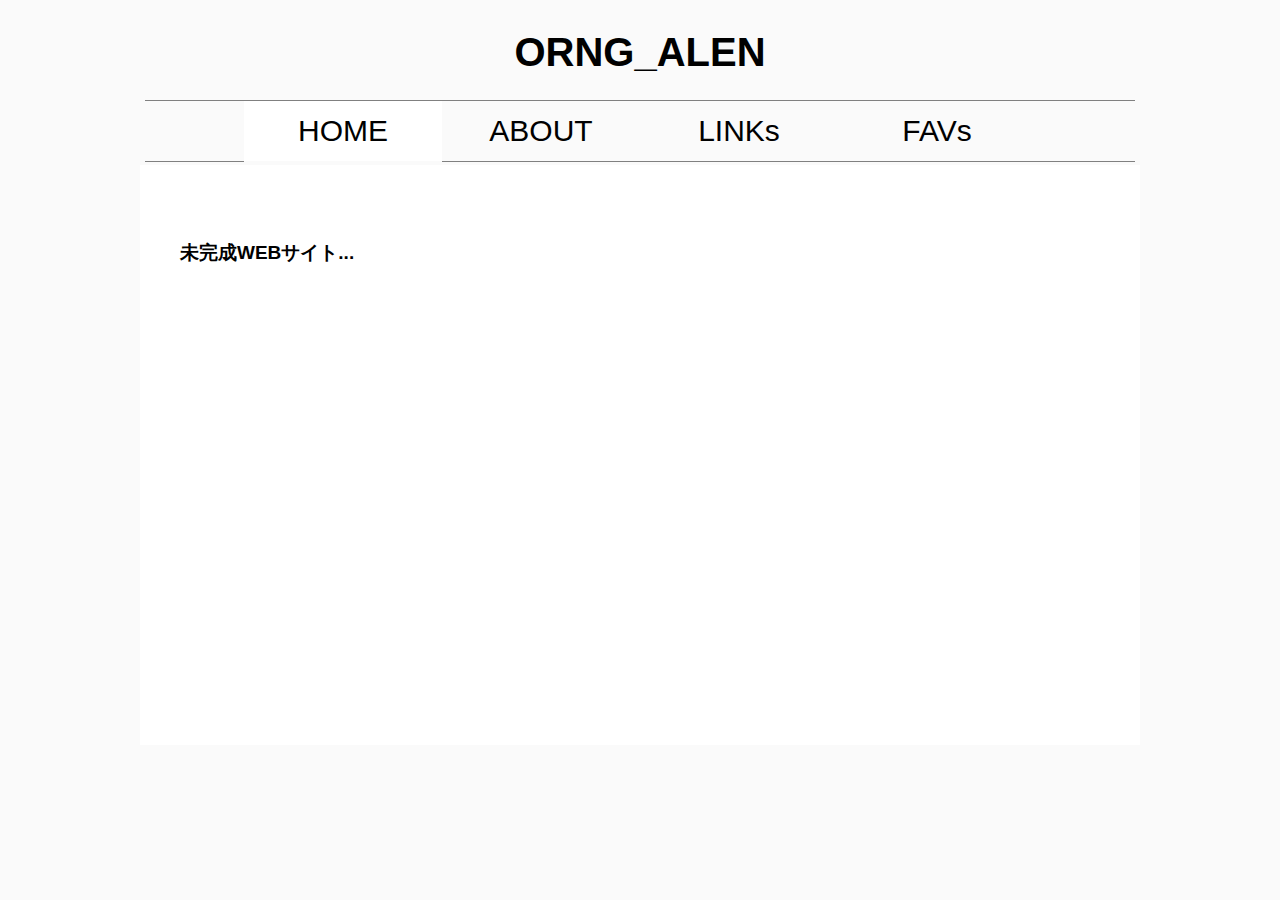
==== index.html @ cc211341 "Update index.html" ====
<!DOCTYPE html>
<html lang="en" dir="ltr">

  <head>
    <meta charset="utf-8">
    <title>ORNG_ALEN</title>
    <meta name="viewport" content="width=device-width, initial-scale=1.0">
    <link rel="icon" href="https://raw.githubusercontent.com/MYIYM/ORNG_ALEN/master/%E3%81%BF%E3%81%8B%E3%82%93%E6%98%9F%E4%BA%BA%E9%A1%94.jpg">
    <link rel="stylesheet" href="orange_alien_web_ver1.css">
    <link rel="stylesheet" href="orange_alien_web_mobile_ver1.css">
    <script src="https://ajax.googleapis.com/ajax/libs/jquery/2.1.4/jquery.min.js"></script>
  </head>

  <body>
    <div class="all">
    <header>
      <h1>ORNG_ALEN</h1>
      <ul class="list header_list">
        <li class="yohaku"></li>
        <li class="lists home active">HOME</li>
        <li class="lists about">ABOUT</li>
        <li class="lists links">LINKs</li>
        <li class="lists favs">FAVs</li>
        <li class="yohaku"></li>
      </ul>
    </header>

    <main>
      <ul class="main-list">
        <li>
          <div class="mains block home-main">
            <p class="p">未完成WEBサイト<span id="d1">.</span><span id="d2">.</span><span id="d3">.</span></p>
          </div>
        </li>

        <li>
          <div class="mains about-main">
            <p class="p">アプリ,システム開発・WEB制作・イラスト・3Dモデリング・Unityを勉強中…</p>
            <ul class="list about-list">
              <li class="li">
                <img class="image image-kyomu" src="https://raw.githubusercontent.com/MYIYM/ORNG_ALEN/master/SUPER%E8%99%9A%E7%84%A1%E3%81%8F%E3%82%93.gif">
              </li>
              <li class="li">
                <img class="image image-kyomu" src="https://raw.githubusercontent.com/MYIYM/ORNG_ALEN/master/SUPER%E8%99%9A%E7%84%A1%E3%81%8F%E3%82%93.gif">
              </li>
              <li class="li">
                <img class="image image-mikann" src="https://raw.githubusercontent.com/MYIYM/ORNG_ALEN2/master/%E3%81%BF%E3%81%8B%E3%82%93%E6%98%9F%E4%BA%BA%E3%81%86%E3%81%AD%E3%81%86%E3%81%AD.gif">
              </li>
            </ul>
          </div>
        </li>

        <li>
          <div class="mains links-main">
            <p class="p">色々やっております。是非！</p>
            <ul class="list">
              <li>
                <a class="link twitter" href="https://twitter.com/orange_alien_R">
                  <img class="image" src="https://raw.githubusercontent.com/MYIYM/ORNG_ALEN/master/w_teitter.png">
                </a>
              </li>
              <li>
                <a class="link note" href="https://note.com/mmyiy_r">
                  <img class="image" src="https://raw.githubusercontent.com/MYIYM/ORNG_ALEN/master/w_note.png">
                </a>
              </li>
              <li>
                <a class="link pixiv" href="https://www.pixiv.net/users/37008314/illustrations">
                  <img class="image" src="https://raw.githubusercontent.com/MYIYM/ORNG_ALEN/master/w_pixiv.png">
                </a>
              </li>
            </ul>
          </div>
        </li>

        <li>
          <div class="mains favs-main">
            <p>今後色々追加予定</p>
          </div>
        </li>

      </ul>
    </main>
  </div>

  <script src="orange_alien_web_ver1.js"></script>
  </body>
</html>
---- orange_alien_web_ver1.css ----
* {
  margin: 0 auto;
  font-family: "Montserrat Light", Montserrat, "Sawarabi Gothic", 游ゴシック, "Yu Gothic", 游ゴシック体, YuGothic, "Yu Gothic UI", "ヒラギノ角ゴ Pro W3", "Hiragino Kaku Gothic Pro", "Meiryo UI", メイリオ, Meiryo, sans-serif;
}
body {
  background-color: #FAFAFA;
}
.all {
  max-width: 1000px;
  margin: 2vmin 2.2vmin;
  margin: 0 auto;
}
ul {
  padding-left: 0px;
}
.list {
  list-style: none;
  display: flex;
}

header h1 {
  width: 100%;
  font-size: 40px;
  padding: 30px 0px 20px 0px;
  text-align: center;
}

.header_list {
  height: 60px;
  font-size: 30px;
  padding: 5px;
}

.yohaku {
  height: 100%;
  width: 10%;
  border-top: 1px grey solid;
  border-bottom: 1px grey solid;
}
.home {
  height: 100%;
  width: 20%;
  text-align: center;
  border-top: 1px grey solid;
  border-bottom: 1px grey solid;
}
.about {
  height: 100%;
  width: 20%;
  text-align: center;
  border-top: 1px grey solid;
  border-bottom: 1px grey solid;
}
.about-list {
  display: flex;
  width: 100%;
}
.li {
  width: 100%;
}
.image {
  width: 90%;
  margin: 5%;
}

.links {
  height: 100%;
  width: 20%;
  text-align: center;
  border-top: 1px grey solid;
  border-bottom: 1px grey solid;
}
.favs {
  height: 100%;
  width: 20%;
  text-align: center;
  border-top: 1px grey solid;
  border-bottom: 1px grey solid;
}

.lists {
  cursor: pointer;
  line-height: 60px;
}

.active {
  background-color: white;
  border-bottom: none;
}

main {
  padding: 40px;
  font-weight: bold;
  height: 500px;
  background-color: white;
}

.main-list {
  list-style: none;
  padding-top: 10px;
}

p {
  font-size: 19px;
  padding-top: 25px;
}


.link:hover {
  opacity: 0.7;
}


/* active */
.mains {
  display: none;
}

.block {
  display: block;
}
---- orange_alien_web_mobile_ver1.css ----
/* タブレット */
@media (max-width: 700px) {

header h1 {
  font-size: 20px;
  margin: 15px 10px 10px 10px;
  padding: 0;
}

.header_list {
  font-size: 25px;
  height: 40px;
}
.lists {
  line-height: 38px;
}

main {
  padding: 3%;
}

}

/* スマホ */
@media (max-width: 520px) {

header h1 {
  text-align: left;
}

.header_list {
  font-size: 20px;
  height: 30px;
}
.lists {
  line-height: 30px;
}

p {
  font-weight: normal;
  padding-top: 35px;
}
.p {
  font-size: 15px;
}
.link {
  font-size: 20px;
  letter-spacing: 2px;
}

}
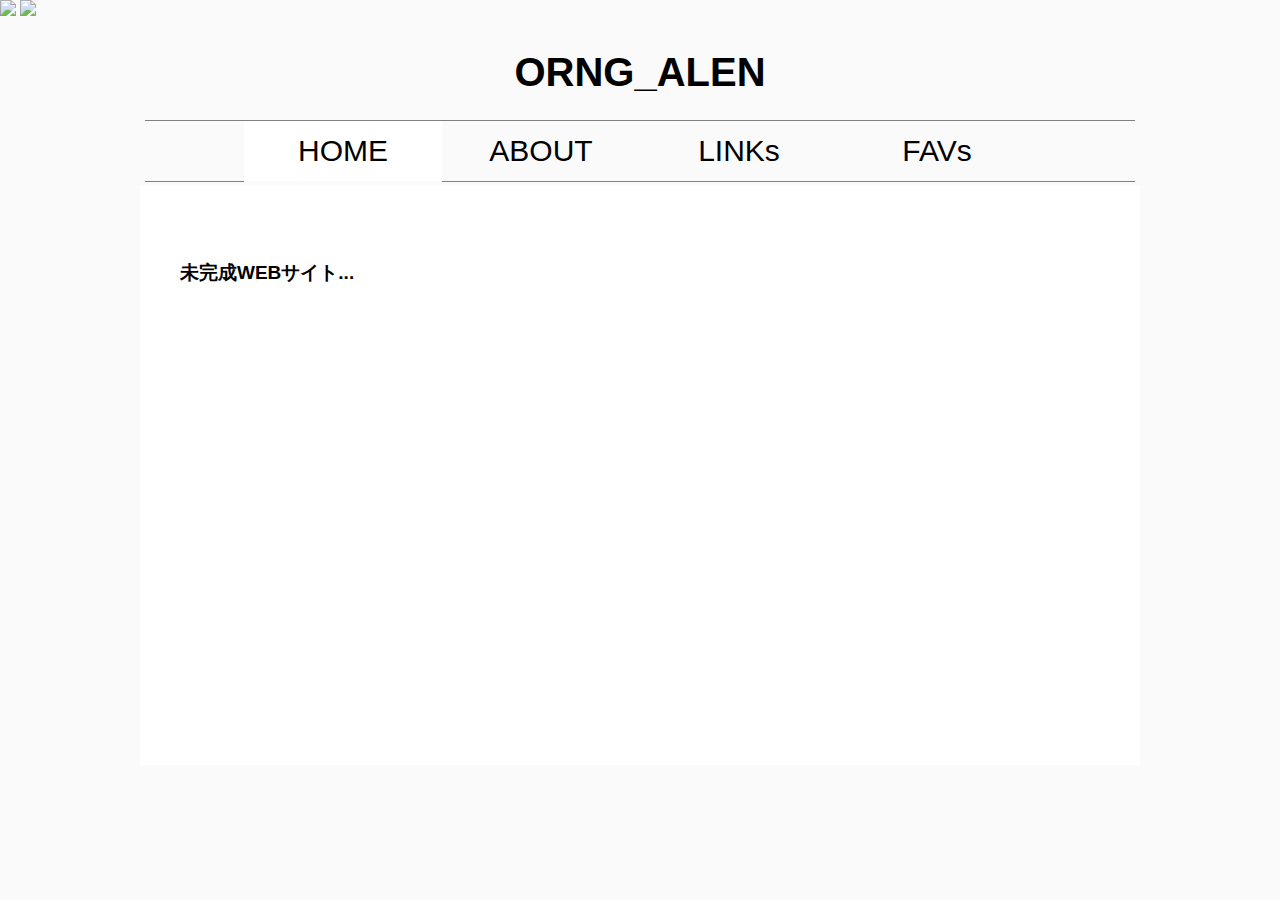
==== commit d3d3788e: "Update index.html" ====
--- a/index.html
+++ b/index.html
@@ -1,5 +1,5 @@
 <!DOCTYPE html>
-<html lang="en" dir="ltr">
+<html lang="ja" dir="ltr">
 
   <head>
     <meta charset="utf-8">
@@ -12,76 +12,80 @@
   </head>
 
   <body>
-    <div class="all">
-    <header>
-      <h1>ORNG_ALEN</h1>
-      <ul class="list header_list">
-        <li class="yohaku"></li>
-        <li class="lists home active">HOME</li>
-        <li class="lists about">ABOUT</li>
-        <li class="lists links">LINKs</li>
-        <li class="lists favs">FAVs</li>
-        <li class="yohaku"></li>
-      </ul>
-    </header>
+    <section class="fixed-images">
+      <img class="kyomu-icon1" id="fadeing1" src="https://raw.githubusercontent.com/MYIYM/ORNG_ALEN/master/kyomukunn.png">
+      <img class="kyomu-icon2" id="fadeing2" src="https://raw.githubusercontent.com/MYIYM/ORNG_ALEN/master/kyomukunn.png">
+    </section>
+      <div class="all">
+      <header>
+        <h1>ORNG_ALEN</h1>
+        <ul class="list header_list">
+          <li class="yohaku"></li>
+          <li class="lists home active">HOME</li>
+          <li class="lists about">ABOUT</li>
+          <li class="lists links">LINKs</li>
+          <li class="lists favs">FAVs</li>
+          <li class="yohaku"></li>
+        </ul>
+      </header>
 
-    <main>
-      <ul class="main-list">
-        <li>
-          <div class="mains block home-main">
-            <p class="p">未完成WEBサイト<span id="d1">.</span><span id="d2">.</span><span id="d3">.</span></p>
-          </div>
-        </li>
+      <main>
+        <ul class="main-list">
+          <li>
+            <div class="mains block home-main">
+              <p class="p">未完成WEBサイト<span id="d1">.</span><span id="d2">.</span><span id="d3">.</span></p>
+            </div>
+          </li>
 
-        <li>
-          <div class="mains about-main">
-            <p class="p">アプリ,システム開発・WEB制作・イラスト・3Dモデリング・Unityを勉強中…</p>
-            <ul class="list about-list">
-              <li class="li">
-                <img class="image image-kyomu" src="https://raw.githubusercontent.com/MYIYM/ORNG_ALEN/master/SUPER%E8%99%9A%E7%84%A1%E3%81%8F%E3%82%93.gif">
-              </li>
-              <li class="li">
-                <img class="image image-kyomu" src="https://raw.githubusercontent.com/MYIYM/ORNG_ALEN/master/SUPER%E8%99%9A%E7%84%A1%E3%81%8F%E3%82%93.gif">
-              </li>
-              <li class="li">
-                <img class="image image-mikann" src="https://raw.githubusercontent.com/MYIYM/ORNG_ALEN2/master/%E3%81%BF%E3%81%8B%E3%82%93%E6%98%9F%E4%BA%BA%E3%81%86%E3%81%AD%E3%81%86%E3%81%AD.gif">
-              </li>
-            </ul>
-          </div>
-        </li>
+          <li>
+            <div class="mains about-main">
+              <p class="p">アプリ,システム開発・WEB制作・イラスト・3Dモデリング・Unityを勉強中…</p>
+              <ul class="list about-list">
+                <li class="li">
+                  <img class="image image-kyomu" src="https://raw.githubusercontent.com/MYIYM/ORNG_ALEN/master/SUPER%E8%99%9A%E7%84%A1%E3%81%8F%E3%82%93.gif">
+                </li>
+                <li class="li">
+                  <img class="image image-kyomu" src="https://raw.githubusercontent.com/MYIYM/ORNG_ALEN/master/SUPER%E8%99%9A%E7%84%A1%E3%81%8F%E3%82%93.gif">
+                </li>
+                <li class="li">
+                  <img class="image image-mikann" src="https://raw.githubusercontent.com/MYIYM/ORNG_ALEN2/master/%E3%81%BF%E3%81%8B%E3%82%93%E6%98%9F%E4%BA%BA%E3%81%86%E3%81%AD%E3%81%86%E3%81%AD.gif">
+                </li>
+              </ul>
+            </div>
+          </li>
 
-        <li>
-          <div class="mains links-main">
-            <p class="p">色々やっております。是非！</p>
-            <ul class="list">
-              <li>
-                <a class="link twitter" href="https://twitter.com/orange_alien_R">
-                  <img class="image" src="https://raw.githubusercontent.com/MYIYM/ORNG_ALEN/master/w_teitter.png">
-                </a>
-              </li>
-              <li>
-                <a class="link note" href="https://note.com/mmyiy_r">
-                  <img class="image" src="https://raw.githubusercontent.com/MYIYM/ORNG_ALEN/master/w_note.png">
-                </a>
-              </li>
-              <li>
-                <a class="link pixiv" href="https://www.pixiv.net/users/37008314/illustrations">
-                  <img class="image" src="https://raw.githubusercontent.com/MYIYM/ORNG_ALEN/master/w_pixiv.png">
-                </a>
-              </li>
-            </ul>
-          </div>
-        </li>
+          <li>
+            <div class="mains links-main">
+              <p class="p">色々やっております。是非！</p>
+              <ul class="list">
+                <li>
+                  <a class="link twitter" href="https://twitter.com/ORNG_ALEN">
+                    <img class="image" src="https://raw.githubusercontent.com/MYIYM/ORNG_ALEN/master/w_teitter.png">
+                  </a>
+                </li>
+                <li>
+                  <a class="link note" href="https://note.com/mmyiy_r">
+                    <img class="image" src="https://raw.githubusercontent.com/MYIYM/ORNG_ALEN/master/w_note.png">
+                  </a>
+                </li>
+                <li>
+                  <a class="link pixiv" href="https://www.pixiv.net/users/37008314/illustrations">
+                    <img class="image" src="https://raw.githubusercontent.com/MYIYM/ORNG_ALEN/master/w_pixiv.png">
+                  </a>
+                </li>
+              </ul>
+            </div>
+          </li>
 
-        <li>
-          <div class="mains favs-main">
-            <p>今後色々追加予定</p>
-          </div>
-        </li>
+          <li>
+            <div class="mains favs-main">
+              <p>今後色々追加予定</p>
+            </div>
+          </li>
 
-      </ul>
-    </main>
-  </div>
+        </ul>
+      </main>
+    </div>
 
   <script src="orange_alien_web_ver1.js"></script>
   </body>
--- a/orange_alien_web_ver1.css
+++ b/orange_alien_web_ver1.css
@@ -4,6 +4,7 @@
 }
 body {
   background-color: #FAFAFA;
+  display: none;
 }
 .all {
   max-width: 1000px;
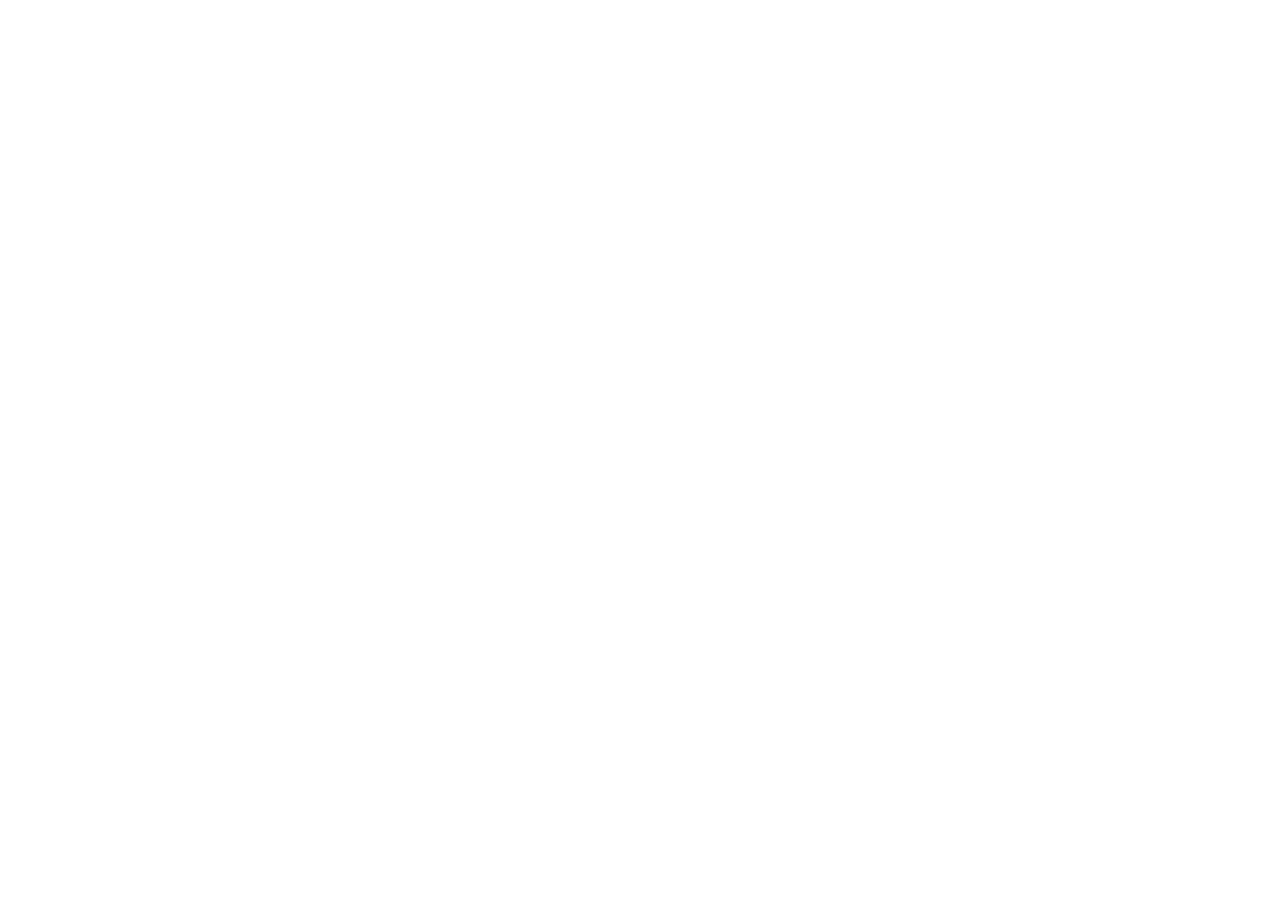
==== commit 6d6c55a2: "Update index.html" ====
--- a/index.html
+++ b/index.html
@@ -11,20 +11,31 @@
     <script src="https://ajax.googleapis.com/ajax/libs/jquery/2.1.4/jquery.min.js"></script>
   </head>
 
+<!--
+
+  ✋(◉ ω ◉)よお
+
+-->
+
   <body>
-    <section class="fixed-images">
-      <img class="kyomu-icon1" id="fadeing1" src="https://raw.githubusercontent.com/MYIYM/ORNG_ALEN/master/kyomukunn.png">
-      <img class="kyomu-icon2" id="fadeing2" src="https://raw.githubusercontent.com/MYIYM/ORNG_ALEN/master/kyomukunn.png">
+    <section class="mikan-background-color">
+      <img class="mikan-yoko" src="https://raw.githubusercontent.com/MYIYM/ORNG_ALEN/master/w_%E8%A6%97%E3%81%8D%E8%BE%BC%E3%81%BF%E6%A8%AA.png">
     </section>
-      <div class="all">
+    <section class="logo">
+      <section class="logo-OREN">
+        <img class="OREN" src="https://raw.githubusercontent.com/MYIYM/ORNG_ALEN/master/logo_black.png">
+      </section>
+    </section>
+
+    <div class="all">
+        <img class="kyomu-icon1" id="fadeing1" src="https://raw.githubusercontent.com/MYIYM/ORNG_ALEN/master/kyomukunn.png">
       <header>
-        <h1>ORNG_ALEN</h1>
         <ul class="list header_list">
           <li class="yohaku"></li>
           <li class="lists home active">HOME</li>
           <li class="lists about">ABOUT</li>
           <li class="lists links">LINKs</li>
-          <li class="lists favs">FAVs</li>
+          <li class="lists M----">M----</li>
           <li class="yohaku"></li>
         </ul>
       </header>
@@ -33,7 +44,7 @@
         <ul class="main-list">
           <li>
             <div class="mains block home-main">
-              <p class="p">未完成WEBサイト<span id="d1">.</span><span id="d2">.</span><span id="d3">.</span></p>
+              <p class="p">未完成WEBサイト...</p>
             </div>
           </li>
 
@@ -78,7 +89,7 @@
           </li>
 
           <li>
-            <div class="mains favs-main">
+            <div class="mains M-----main">
               <p>今後色々追加予定</p>
             </div>
           </li>
@@ -88,5 +99,6 @@
     </div>
 
   <script src="orange_alien_web_ver1.js"></script>
+  <script src="orange_alien_web_kyomu_ver1.js"></script>
   </body>
 </html>
--- a/orange_alien_web_mobile_ver1.css
+++ b/orange_alien_web_mobile_ver1.css
@@ -1,10 +1,22 @@
 /* タブレット */
 @media (max-width: 700px) {
 
-header h1 {
-  font-size: 20px;
-  margin: 15px 10px 10px 10px;
-  padding: 0;
+.logo {
+  height: 80px;
+  margin: 0 auto;
+}
+.OREN {
+  opacity: 0;
+  height: 40px;
+  padding: 25px 0px 15px 0px;
+}
+
+.logo-OREN {
+  height: 80%;
+  width: 100%;
+  display: grid;
+  place-items: center;
+  position: fixed;
 }
 
 .header_list {
@@ -24,12 +36,26 @@
 /* スマホ */
 @media (max-width: 520px) {
 
-header h1 {
-  text-align: left;
+.logo {
+  height: 40px;
+  margin: 0 auto;
+}
+.OREN {
+  opacity: 0;
+  height: 20px;
+  padding: 10px 10px 10px 10px;
+}
+
+.logo-OREN {
+  height: 80%;
+  width: 100%;
+  display: grid;
+  place-items: center;
+  position: fixed;
 }
 
 .header_list {
-  font-size: 20px;
+  font-size: 14px;
   height: 30px;
 }
 .lists {
@@ -38,7 +64,7 @@
 
 p {
   font-weight: normal;
-  padding-top: 35px;
+  padding: 10px 0px;
 }
 .p {
   font-size: 15px;
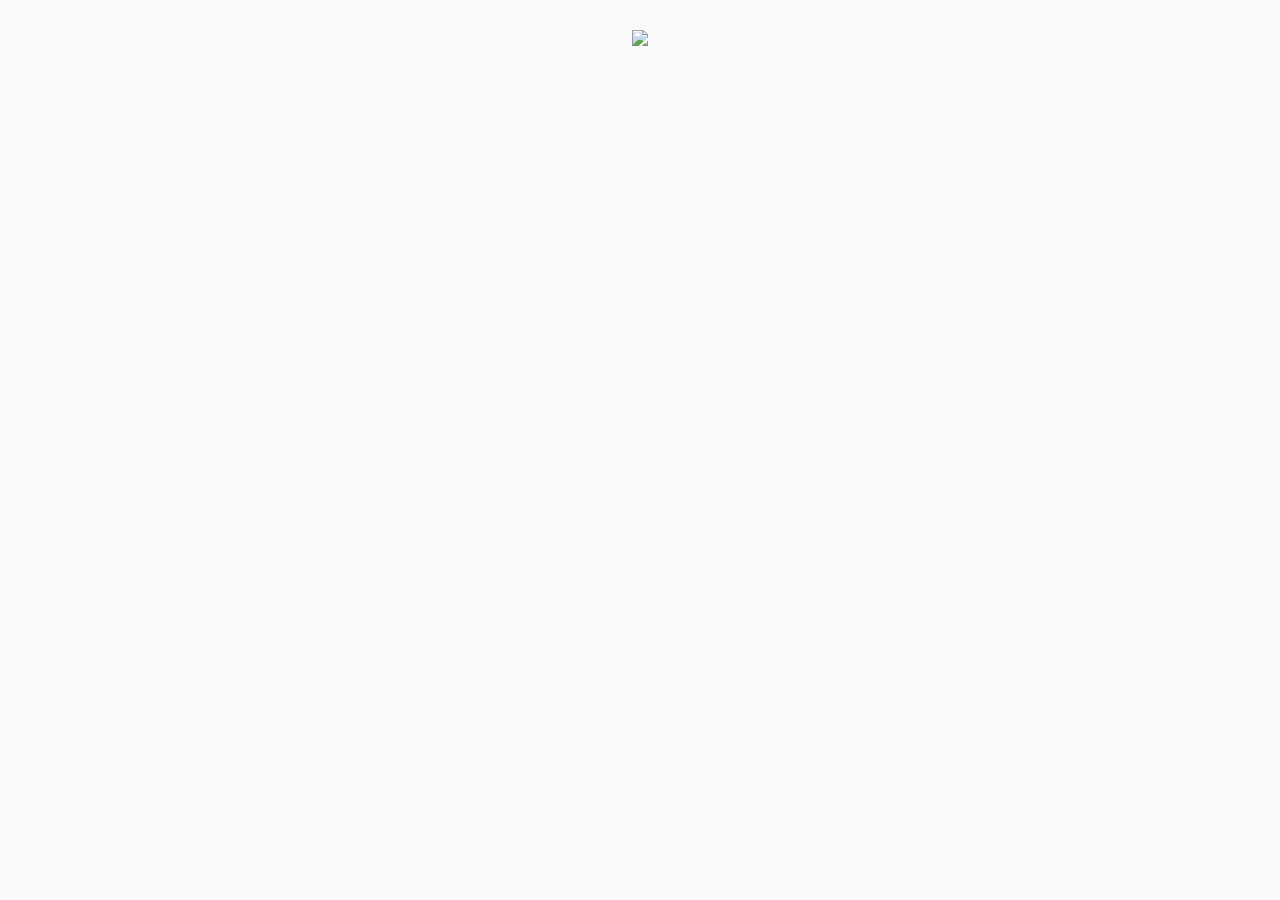
==== commit 27fb69d3: "Update index.html" ====
--- a/index.html
+++ b/index.html
@@ -34,8 +34,7 @@
           <li class="yohaku"></li>
           <li class="lists home active">HOME</li>
           <li class="lists about">ABOUT</li>
-          <li class="lists links">LINKs</li>
-          <li class="lists M----">M----</li>
+          <li class="lists ----s">----s</li>
           <li class="yohaku"></li>
         </ul>
       </header>
@@ -44,53 +43,39 @@
         <ul class="main-list">
           <li>
             <div class="mains block home-main">
-              <p class="p">未完成WEBサイト...</p>
+              <p class="a">
+                <a href="https://twitter.com/ORNG_ALEN">TWITTR</a>
+              </p>
+              <p class="a">
+                <a href="https://note.com/orng3alen">NOTE</a>
+              </p>
+              <p class="a">
+                <a href="https://www.pixiv.net/users/37008314/illustrations">PIXIV</a>
+              </p>
             </div>
           </li>
 
           <li>
             <div class="mains about-main">
               <p class="p">アプリ,システム開発・WEB制作・イラスト・3Dモデリング・Unityを勉強中…</p>
+              <p class="p">好きなことはボカロを聴くことです。</p>
               <ul class="list about-list">
                 <li class="li">
                   <img class="image image-kyomu" src="https://raw.githubusercontent.com/MYIYM/ORNG_ALEN/master/SUPER%E8%99%9A%E7%84%A1%E3%81%8F%E3%82%93.gif">
                 </li>
                 <li class="li">
-                  <img class="image image-kyomu" src="https://raw.githubusercontent.com/MYIYM/ORNG_ALEN/master/SUPER%E8%99%9A%E7%84%A1%E3%81%8F%E3%82%93.gif">
+                  <img class="image image-kyomu" src="https://raw.githubusercontent.com/MYIYM/ORNG_ALEN2/master/%E3%81%BF%E3%81%8B%E3%82%93%E6%98%9F%E4%BA%BA%E3%81%86%E3%81%AD%E3%81%86%E3%81%AD.gif">
                 </li>
                 <li class="li">
-                  <img class="image image-mikann" src="https://raw.githubusercontent.com/MYIYM/ORNG_ALEN2/master/%E3%81%BF%E3%81%8B%E3%82%93%E6%98%9F%E4%BA%BA%E3%81%86%E3%81%AD%E3%81%86%E3%81%AD.gif">
+                  <img class="image image-mikann" src="https://raw.githubusercontent.com/MYIYM/ORNG_ALEN/master/pixiv-haikei.png">
                 </li>
               </ul>
             </div>
           </li>
 
           <li>
-            <div class="mains links-main">
-              <p class="p">色々やっております。是非！</p>
-              <ul class="list">
-                <li>
-                  <a class="link twitter" href="https://twitter.com/ORNG_ALEN">
-                    <img class="image" src="https://raw.githubusercontent.com/MYIYM/ORNG_ALEN/master/w_teitter.png">
-                  </a>
-                </li>
-                <li>
-                  <a class="link note" href="https://note.com/mmyiy_r">
-                    <img class="image" src="https://raw.githubusercontent.com/MYIYM/ORNG_ALEN/master/w_note.png">
-                  </a>
-                </li>
-                <li>
-                  <a class="link pixiv" href="https://www.pixiv.net/users/37008314/illustrations">
-                    <img class="image" src="https://raw.githubusercontent.com/MYIYM/ORNG_ALEN/master/w_pixiv.png">
-                  </a>
-                </li>
-              </ul>
-            </div>
-          </li>
-
-          <li>
-            <div class="mains M-----main">
-              <p>今後色々追加予定</p>
+            <div class="mains ----s-main">
+              <p class="p">none</p>
             </div>
           </li>
 
--- a/orange_alien_web_ver1.css
+++ b/orange_alien_web_ver1.css
@@ -4,8 +4,63 @@
 }
 body {
   background-color: #FAFAFA;
+}
+.all {
   display: none;
 }
+
+
+.logo {
+  height: 95px;
+  margin: 0 auto;
+}
+.OREN {
+  height: 45px;
+  padding: 30px 0px 20px 0px;
+}
+
+.logo-OREN {
+  height: 0px;
+  width: 100%;
+  display: grid;
+  place-items: center;
+  position: fixed;
+}
+
+.mikan-background-color {
+  display: none;
+  position: fixed;
+  z-index: 9;
+  height: 100%;
+  width: 100%;
+  background-color: rgba(0, 0, 0, 0.2);
+}
+.mikan-ue {
+  display: none;
+  position: fixed;
+  z-index: 9;
+  width: 100%;
+}
+.mikan-yoko {
+  display: none;
+  position: fixed;
+  z-index: 9;
+  height: 100%;
+}
+
+.kyomu-icon1 {
+  position: fixed;
+  height: 180px;
+  top: 80%;
+  left: 0;
+  opacity: 1;
+  cursor: pointer;
+  z-index: 8;
+}
+.mu {
+  z-index: 999;
+}
+
 .all {
   max-width: 1000px;
   margin: 2vmin 2.2vmin;
@@ -19,12 +74,6 @@
   display: flex;
 }
 
-header h1 {
-  width: 100%;
-  font-size: 40px;
-  padding: 30px 0px 20px 0px;
-  text-align: center;
-}
 
 .header_list {
   height: 60px;
@@ -71,7 +120,7 @@
   border-top: 1px grey solid;
   border-bottom: 1px grey solid;
 }
-.favs {
+.M---- {
   height: 100%;
   width: 20%;
   text-align: center;
@@ -87,6 +136,7 @@
 .active {
   background-color: white;
   border-bottom: none;
+  cursor: default;
 }
 
 main {
--- a/orange_alien_web_mobile_ver1.css
+++ b/orange_alien_web_mobile_ver1.css
@@ -6,13 +6,12 @@
   margin: 0 auto;
 }
 .OREN {
-  opacity: 0;
   height: 40px;
   padding: 25px 0px 15px 0px;
 }
 
 .logo-OREN {
-  height: 80%;
+  height: 0%;
   width: 100%;
   display: grid;
   place-items: center;
@@ -41,14 +40,13 @@
   margin: 0 auto;
 }
 .OREN {
-  opacity: 0;
   height: 20px;
   padding: 10px 10px 10px 10px;
 }
 
 .logo-OREN {
-  height: 80%;
-  width: 100%;
+  height: 0%;
+  width: 25%;
   display: grid;
   place-items: center;
   position: fixed;
@@ -75,3 +73,4 @@
 }
 
 }
+
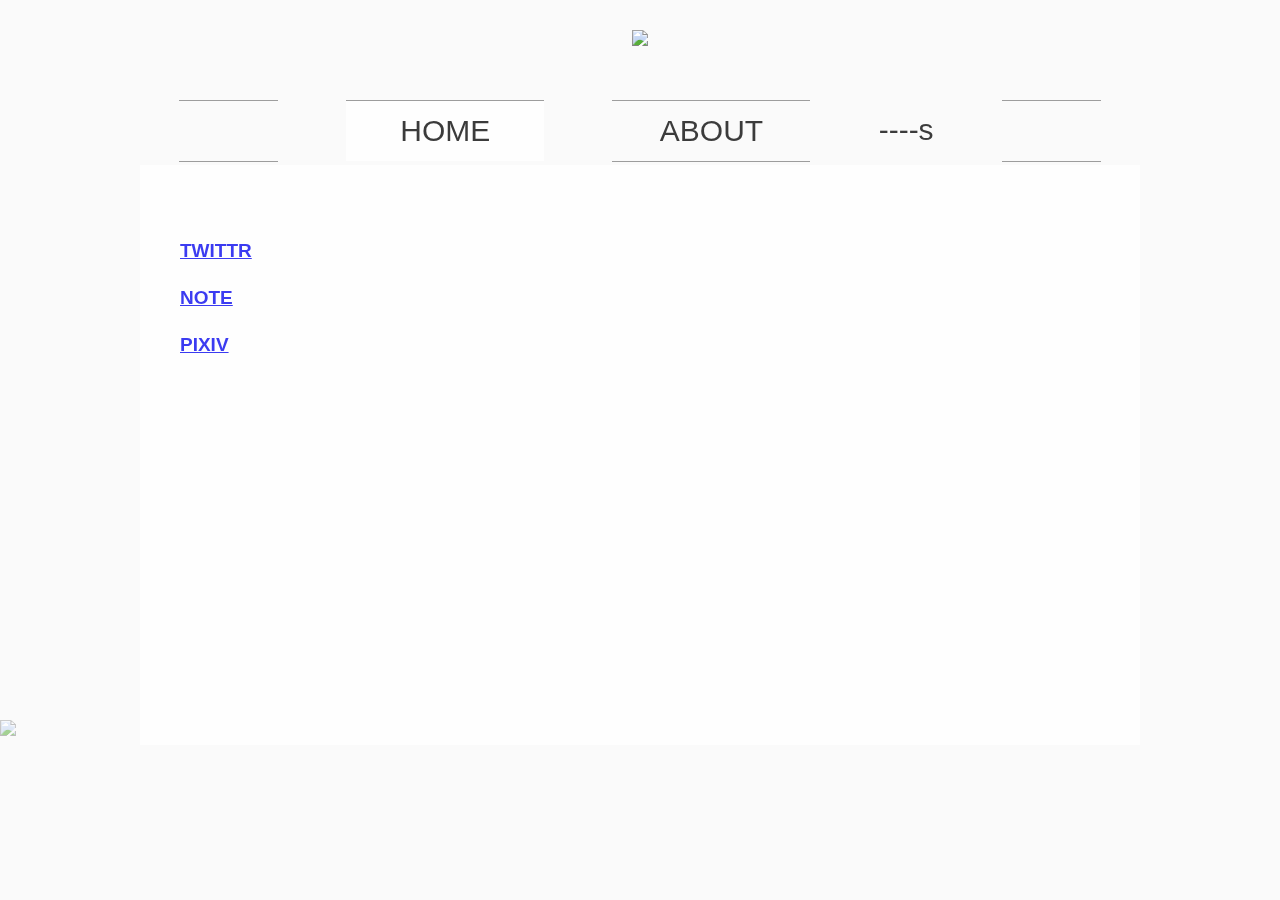
==== commit 746a3b0c: "Update index.html" ====
--- a/index.html
+++ b/index.html
@@ -3,7 +3,7 @@
 
   <head>
     <meta charset="utf-8">
-    <title>ORNG_ALEN</title>
+    <title>ORNG_ALEN1</title>
     <meta name="viewport" content="width=device-width, initial-scale=1.0">
     <link rel="icon" href="https://raw.githubusercontent.com/MYIYM/ORNG_ALEN/master/%E3%81%BF%E3%81%8B%E3%82%93%E6%98%9F%E4%BA%BA%E9%A1%94.jpg">
     <link rel="stylesheet" href="orange_alien_web_ver1.css">
@@ -44,13 +44,13 @@
           <li>
             <div class="mains block home-main">
               <p class="a">
-                <a href="https://twitter.com/ORNG_ALEN">TWITTR</a>
+                <a href="https://twitter.com/ORNG_ALEN_R">TWITTR</a>
               </p>
               <p class="a">
                 <a href="https://note.com/orng3alen">NOTE</a>
               </p>
               <p class="a">
-                <a href="https://www.pixiv.net/users/37008314/illustrations">PIXIV</a>
+                <a href="https://www.pixiv.net/users/37008314">PIXIV</a>
               </p>
             </div>
           </li>
--- a/orange_alien_web_mobile_ver1.css
+++ b/orange_alien_web_mobile_ver1.css
@@ -23,7 +23,7 @@
   height: 40px;
 }
 .lists {
-  line-height: 38px;
+  line-height: 43px;
 }
 
 main {
@@ -67,10 +67,6 @@
 .p {
   font-size: 15px;
 }
-.link {
-  font-size: 20px;
-  letter-spacing: 2px;
-}
 
 }
 
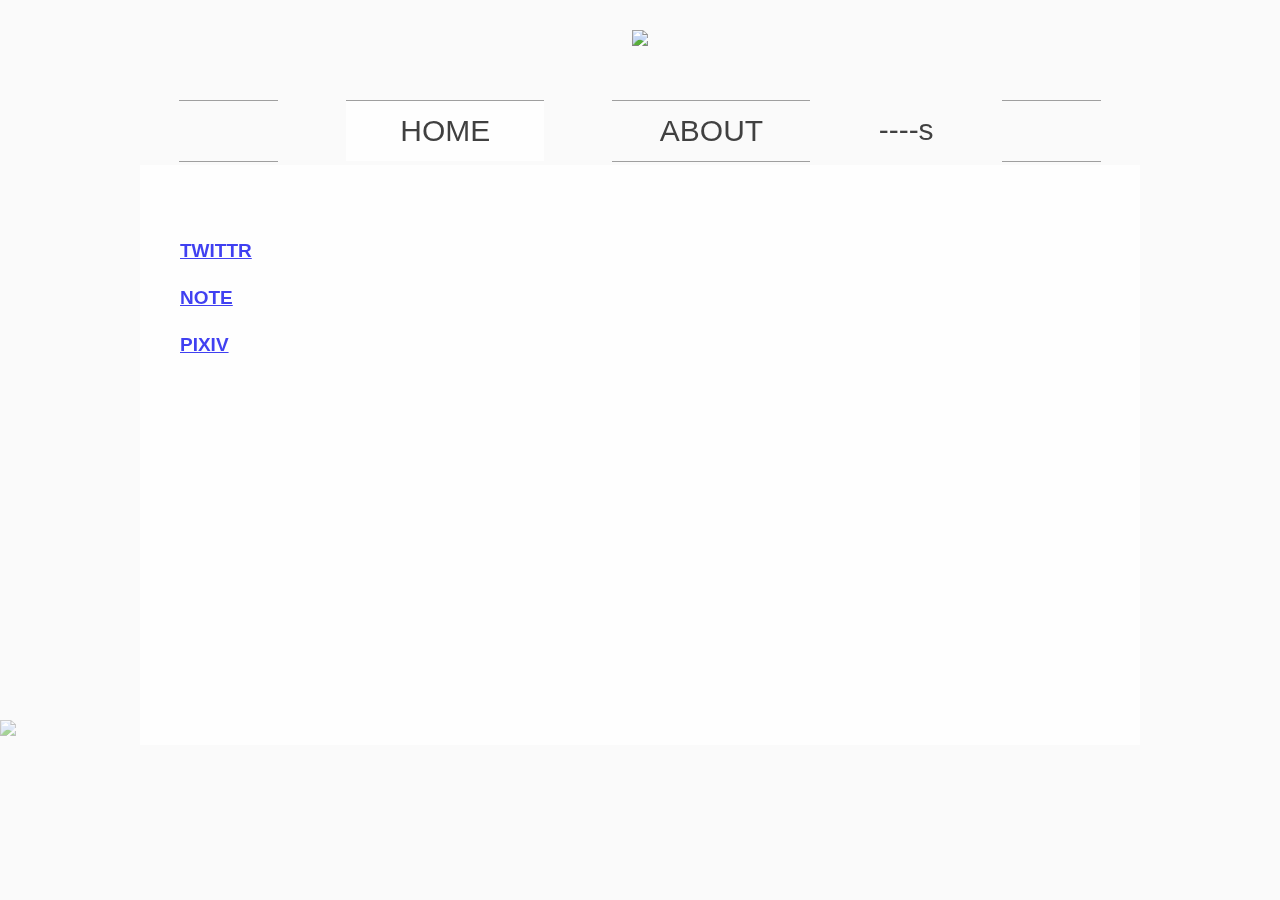
==== commit f5ef0848: "Update index.html" ====
--- a/index.html
+++ b/index.html
@@ -5,7 +5,7 @@
     <meta charset="utf-8">
     <title>ORNG_ALEN1</title>
     <meta name="viewport" content="width=device-width, initial-scale=1.0">
-    <link rel="icon" href="https://raw.githubusercontent.com/MYIYM/ORNG_ALEN/master/%E3%81%BF%E3%81%8B%E3%82%93%E6%98%9F%E4%BA%BA%E9%A1%94.jpg">
+    <link rel="icon" href="https://raw.githubusercontent.com/MYIYM/ORNG_ALEN1/master/%E3%81%BF%E3%81%8B%E3%82%93%E6%98%9F%E4%BA%BA%E9%A1%94.jpg">
     <link rel="stylesheet" href="orange_alien_web_ver1.css">
     <link rel="stylesheet" href="orange_alien_web_mobile_ver1.css">
     <script src="https://ajax.googleapis.com/ajax/libs/jquery/2.1.4/jquery.min.js"></script>
@@ -19,16 +19,16 @@
 
   <body>
     <section class="mikan-background-color">
-      <img class="mikan-yoko" src="https://raw.githubusercontent.com/MYIYM/ORNG_ALEN/master/w_%E8%A6%97%E3%81%8D%E8%BE%BC%E3%81%BF%E6%A8%AA.png">
+      <img class="mikan-yoko" src="https://raw.githubusercontent.com/MYIYM/ORNG_ALEN1/master/w_%E8%A6%97%E3%81%8D%E8%BE%BC%E3%81%BF%E6%A8%AA.png">
     </section>
     <section class="logo">
       <section class="logo-OREN">
-        <img class="OREN" src="https://raw.githubusercontent.com/MYIYM/ORNG_ALEN/master/logo_black.png">
+        <img class="OREN" src="https://raw.githubusercontent.com/MYIYM/ORNG_ALEN1/master/logo_black.png">
       </section>
     </section>
 
     <div class="all">
-        <img class="kyomu-icon1" id="fadeing1" src="https://raw.githubusercontent.com/MYIYM/ORNG_ALEN/master/kyomukunn.png">
+        <img class="kyomu-icon1" id="fadeing1" src="https://raw.githubusercontent.com/MYIYM/ORNG_ALEN1/master/kyomukunn.png">
       <header>
         <ul class="list header_list">
           <li class="yohaku"></li>
